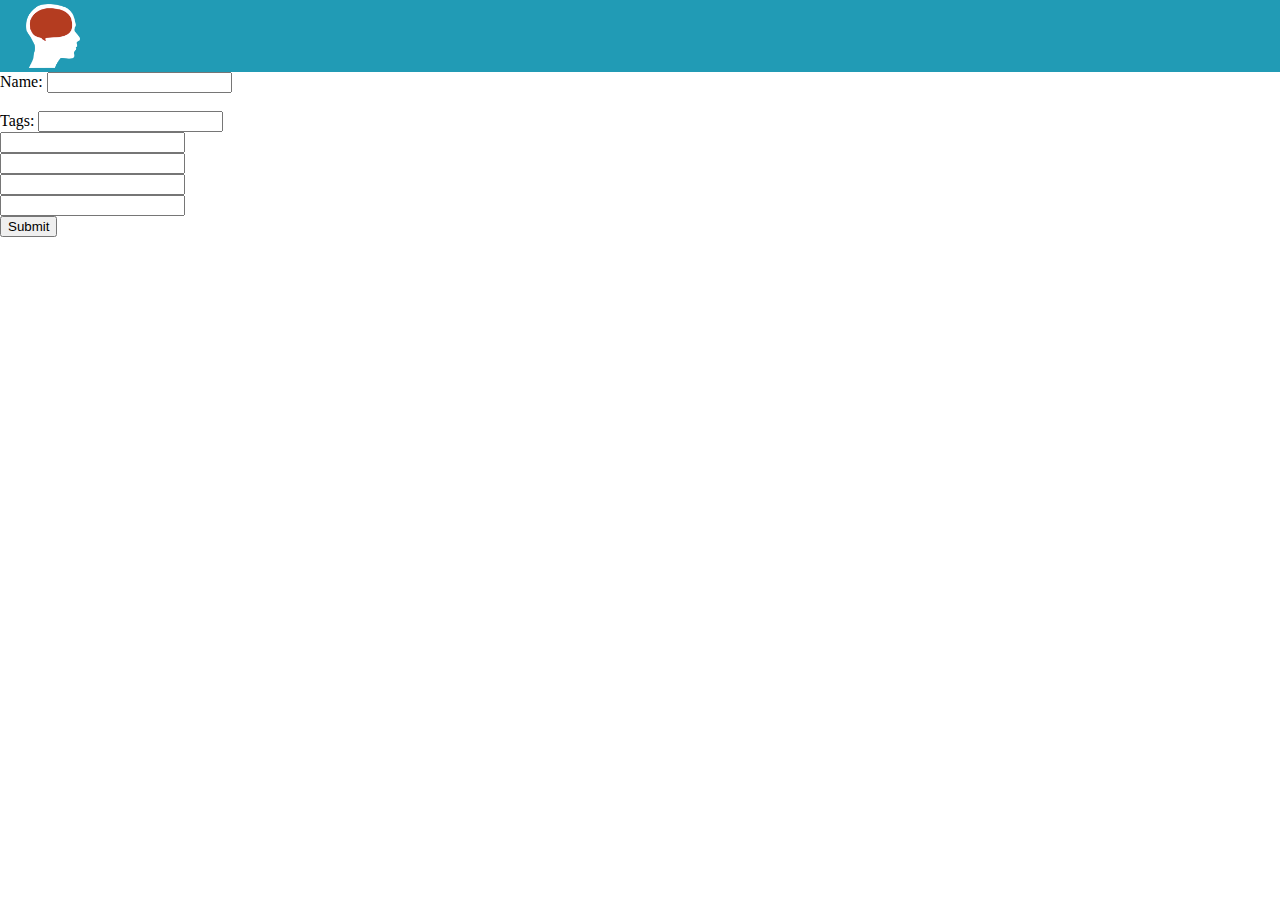
==== setup.html @ 0fe9be7c "a lot" ====
<!DOCTYPE html>
<head>

	<title>DC Hackathon</title>
	<link rel="stylesheet" type="text/css" href="css/style.css">
	<link rel="stylesheet" type="text/css" href="css/hover.css">

	<script type='text/javascript' src='js/emotionLevel.js'></script>
	<script type='text/javascript' src='js/getCookie.js'></script>
	<script type='text/javascript' src='js/checkEmotionLevel.js'></script>
	<script type='text/javascript' src='js/settings.js'></script>


</head>

<body onload = "checkEmotionLevel()">
	<div id = "nav">
		<ul>
			<li><a href = "#"><img src="img/LOGO.png" alt="Smiley face"></a></li>
		</ul>
	</div>

	<div id = "tags">

		 <form>

		 		Name: <input type="text" id="name"><br /><br />
  				Tags: <input type="text" name="tag1"><br>
  					  <input type="text" name="tag2"><br>
  					  <input type="text" name="tag3"><br>
  					  <input type="text" name="tag4"><br>
  					  <input type="text" name="tag5"><br>



  				<input type="button" value = "Submit" onclick="setName()">
		</form> 

	</div>

</body>

</html>
---- css/style.css ----
html, body{

	margin: 0;
	padding: 0;

}

#nav{

background-color: #219BB5;
text-decoration: none;
color: white;
margin-top: 0;
height: 8vh;


}

#nav ul{

	list-style: none;
	margin: 0;
    padding: 0


}

#nav ul li{

width: auto;
text-align: center;


}

#nav ul li h1{

	margin-top: 0;
	padding-top: 1vh;
	font-family: "Courier New", Courier, monospace;

}

#nav ul li a{

	text-decoration: none;
	color: white;
	display: block;
	text-align: center;

}

#nav ul li a img{

margin-top: 0.3%;
width: 6vh;
margin-left: 2%;
float: left;

}

#face1{

	background-color: #A6D7E1;
	width: 25%;
	height: 46vh;
	float: left;
}

#face1 img{

	width: 60%;
	margin-top: 8vh;
	margin-left: 10vh;

}

#face2{

	background-color: #90CDDA;
	width: 25%;
	height: 46vh;
	float: left;

}

#face2 img{

	width: 60%;
	margin-top: 8vh;
	margin-left: 12vh;

}

#face3{

	background-color: #79C3D2;
	width: 25%;
	height: 46vh;
	float: left;

}

#face3 img{

	width: 60%;
	margin-top: 8vh;
	margin-left: 12vh;

}

#face4{

	background-color: #63B9CB;
	width: 25%;
	height: 46vh;
	float: left;

}

#face4 img{

	width: 60%;
	margin-top: 8vh;
	margin-left: 12vh;

}

#face5{

	background-color: #CB7563;
	width: 25%;
	height: 46vh;
	float: left;
}

#face5 img{

	width: 60%;
	margin-top: 8vh;
	margin-left: 12vh;

}

#face6{

	background-color: #C3624D;
	width: 25%;
	height: 46vh;
	float: left;

}

#face6 img{

	width: 60%;
	margin-top: 8vh;
	margin-left: 12vh;

}

#face7{

	background-color: #BC4E37;
	width: 25%;
	height: 46vh;
	float: left;

}

#face7 img{

	width: 60%;
	margin-top: 8vh;
	margin-left: 12vh;

}

#face8{

	background-color: #B53B21;
	width: 25%;
	height: 46vh;
	float: left;

}

#face8 img{

	width: 60%;
	margin-top: 8vh;
	margin-left: 12vh;

}
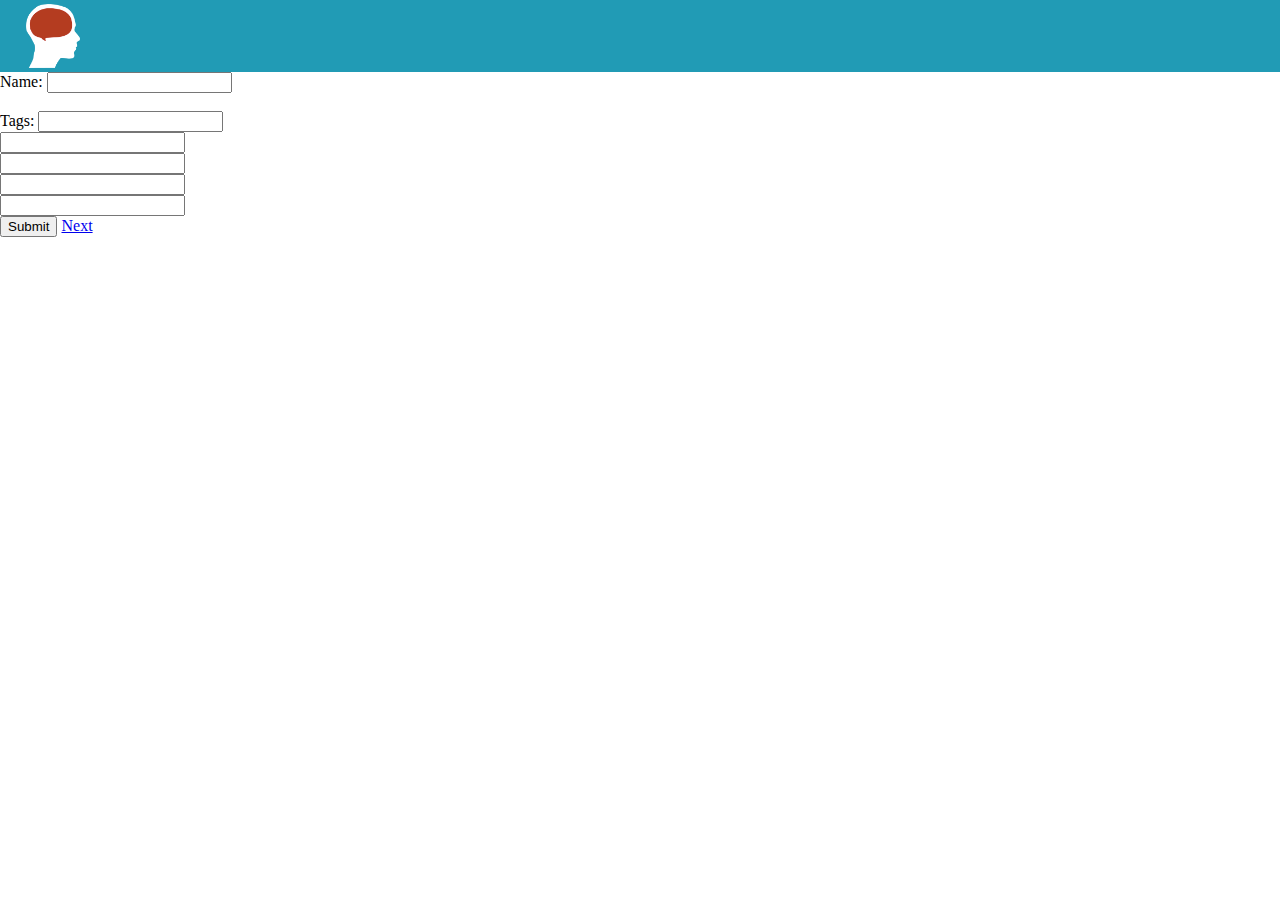
==== commit c9dabb51: "lol" ====
--- a/setup.html
+++ b/setup.html
@@ -3,6 +3,7 @@
 <head>
 
 	<title>DC Hackathon</title>
+	<meta charset="UTF-8">
 	<link rel="stylesheet" type="text/css" href="css/style.css">
 	<link rel="stylesheet" type="text/css" href="css/hover.css">
 
@@ -34,7 +35,8 @@
 
 
 
-  				<input type="button" value = "Submit" onclick="setName()">
+  				<input type="button" value = "Submit" onclick="setName()" >
+  				<a href = "twittertest.php">Next</a>
 		</form> 
 
 	</div>
--- a/css/style.css
+++ b/css/style.css
@@ -1,17 +1,23 @@
 html, body{
 
 	margin: 0;
-	padding: 0;
+	padding: 4vh 0 0 0;
 
 }
 
 #nav{
 
-background-color: #219BB5;
-text-decoration: none;
-color: white;
-margin-top: 0;
-height: 8vh;
+	background-color: #219BB5;
+	text-decoration: none;
+	color: white;
+	margin-top: 0;
+	height: 8vh;
+	position: fixed;
+	width: 100%;
+	z-index: 99;
+	margin: 0;
+	top: 0;
+
 
 
 }
@@ -35,8 +41,8 @@
 
 #nav ul li h1{
 
-	margin-top: 0;
-	padding-top: 1vh;
+	margin: 0;
+	padding-top: 2vh;
 	font-family: "Courier New", Courier, monospace;
 
 }
@@ -191,4 +197,30 @@
 	margin-top: 8vh;
 	margin-left: 12vh;
 
-}+}
+
+#timeline{
+
+	background-color: #e0e0e0;
+	width: 100vh;
+	height: auto;
+	float: left;
+	margin-left: 25%;
+	margin-top: 2%;
+	margin-right: 5%;
+}
+
+#spotify1{
+
+	margin-left: 5%;
+	margin-top: 2%;
+
+
+
+
+}
+#spotify{
+
+	position: fixed;
+
+}
